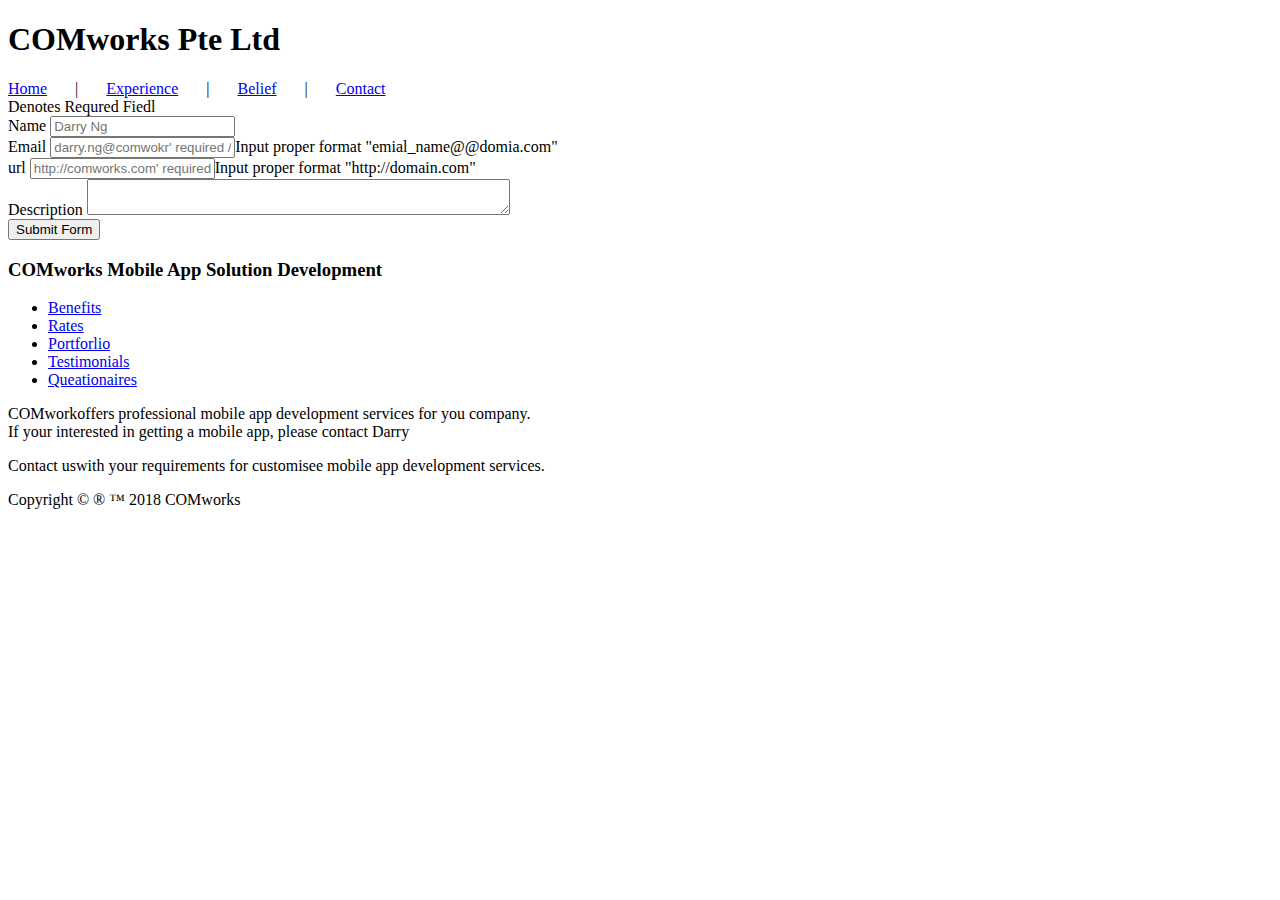
==== contact.html @ 982f7781 "comments" ====
<!DOCTYPE html>
<html>
<head>
    <meta charset="utf-8" />
    
    <title>My First HTML5 main page</title>
    
    <link rel="stylesheet" type="text/css" href="./css/style1.css" />
    
</head>
<body>
    <div id="wrapper">
        <header>
            <h1>COMworks Pte Ltd</h1>

        
        <nav>
                <a href="main.html">Home</a>  &nbsp;&nbsp;&nbsp;&nbsp;&nbsp; | &nbsp;&nbsp;&nbsp;&nbsp;&nbsp;
                <a href="#">Experience</a>  &nbsp;&nbsp;&nbsp;&nbsp;&nbsp; | &nbsp;&nbsp;&nbsp;&nbsp;&nbsp;
                <a href="#">Belief</a>  &nbsp;&nbsp;&nbsp;&nbsp;&nbsp; | &nbsp;&nbsp;&nbsp;&nbsp;&nbsp;
                <a href="contact.html">Contact</a>

         </nav>
         <article>
            <form action="#" method="post" class="contact_form> 
            
                <ul>
                    <li>
                        <h2>Contact Us</h2>
                        <span class="notification">Denotes Requred Fiedl</span>

    
                    </li>
                    <li>
                        <label for="name" >Name</labe>
                        <input type="text" placeholder="Darry Ng" requred />
                    
                    </li>
                    <li>
                        <lebel for="email">Email</label>
                        <input type="email" name=:email" placeholder="darry.ng@comwokr' required />
                        <san> class=form_hint">Input proper format "emial_name@@domia.com"</span>
        
        
                    </li>
                    <li>
                        <lebel for="url">url</label>
                        <input type="url" name="url" placeholder="http://comworks.com' required />
                        <san> class=form_hint">Input proper format "http://domain.com"</span>
                    
                    </li>
                
                    <li>
                        <lebel for="message">Description</label>
                        <textarea type="message" row="6" cols="50" required></textarea>
                    
                    
                    </li>
                    <li>
                        <button class="submit" type="submit">Submit Form</button>
                    </li>

                </ul>
            
            </form>

        
         </article>

         
         <aside>
             <h3>COMworks Mobile App Solution Development</h3>
             <ul>
                 <li><a href="#">Benefits</a></li>
                 <li><a href="#">Rates</a></li>
                 <li><a href="#">Portforlio</a></li>
                 <li><a href="#">Testimonials</a></li>
                 <li><a href="#">Queationaires</a></li>
            </ul>
        
             
             <p>COMworkoffers professional mobile app development services for you company.
                <br>
                If your interested in getting a mobile app, please contact Darry
             </p>
             <p>
                <a ref="contact.html">Contact us</a>with your requirements for customisee mobile app development services.
            </p>

        </aside>


         <footer>
             Copyright &copy; &reg; &trade; 2018 COMworks
         </footer>
        


    </div>
</body>
</html>
---- css/style1.css ----
{@charset "utf-8";
#wrapper {
    background-color: brown;
    float: inherit;
    width: 900px;
    position: relative;
    margin: 0 auto 0 auto;

}

h1, h2, h3 {
    font-family: Arial, Helvetica, sans-serif;
    line-height: 21px;

}

a {

    color: yellow;
    text-decoration: none;

}

a:hover {
    text-decoration: underline;

}

nav {
    width: auto;
    height: 50px;
    background-color: red;
    font-family: Arial, Helvetica, sans-serif;
    font-style: normal;
    font-size: 15px;
    padding: 50px, 0px, 5px, 5px;
    color: yellow;
    
}

nav a {
    color: #000000;
    text-decoration: none
}

nav a:hover {
    color: #909090;
    text-decoration: underline;
}

header {
    width: auto;
    height: 30px;
    background-color: red;
    font-family: Arial, Helvetica, sans-serif;
    font-style: normal;
    font-size: 15px;
    padding: 50px, 0px, 5px, 5px;
    color: yellow;
    text-align: center;
    
}

article {
    float: left;
    width: 600px;
    background-color: blue;
    font-family: Arial, Helvetica, sans-serif;
    font-style: normal;
    font-size: 12px;
    color: #dddddd;
    padding: 255px, 25px, 25px, 25px;
    line-height: 15px;
    height: auto;
}

aside{
    float: right;
    width: 300px;
    background-color: #777777;
    font-family: Arial, Helvetica, sans-serif;
    font-style: normal;
    font-size: 15px;
    padding: 25px, 25px, 5px, 25px;
    color: yellow;

}

footer {
    clear: both;
    width: 900px;
    height: 30px;
    background-color: #FC0;
    font-family: Arial, Helvetica, sans-serif;
    font-style: normal;
    font-size: 14px;
    color: red;
    padding: 15px, 15px, 5px, 5px; 

}


/* contact.html */
/* remove input autofocus */
*:focus {
    outline: none;
}

.contact_form h2, .contact_form label {

    font-family: Georgia, 'Time New Roman', Times, serif;


}

.contact_form ul {
    width: 100%;
    list-style-type: none;
    list-style-position: absolute;
    margin: 0px;
    padding: 0px;
    
}
.contact_form li {
    padding: 12px;
    border-bottom: 1px solid #fff;
    position: relative;

}

.contact_form h2 {
    
    margin: 0;
    display: inline;
}

.notification {

    color: #fa0707;
    margin: 5px 0 0 0;
    display: inline;
    float: right;
}

.contact_form label {
    width: 150px;
    margin-top: 5px;
    display: inline-block;
    float: left;
    padding: 3px;
}

.contact_form input {

    height: 25px;
    width: 200px;
    padding: 5px 5px;
}

.contact_form textarea {

    width: 300px;
    padding: 5px;

}
.contact_form botton {

    margin-left: 200px;


}

.contact_form input, .contact_form textarea {

    border: 1px solid #aaaaaa;
    box-shadow:  0px 0px 3px #cccccc, 0 10px 15px #eeeeee inset;
    border-radius: 2px;
    -moz-transition: padding .25s;
    -webkit-transistion: padding .25s;
    -o-transition: padding .25s;
    transition: padding .25s;

}

.contact_form input:focus, .contact_form textarea:focus {

    background-color: #ffffff;
    border: 2px, solid #555555;
    box-shadow: 0 0 3px #aaaaaa;
    padding-right: 75px;


}

.contact_form input:required, .contact_form textarea:required {

    background: #fff url('../images/red_asterisk.png') no-repeat 98% center;
}

.contact_form input:focus:invalid, .contact_form textarea:focus:invalid {


    background: #fff url('../images/invalid.png') no-repeat 90% center;
    box-shadow: 0 0 5px #d45252;
    border-color: #b45252;

}

.contact_form input:focus:valid, .contact_form textarea:focus:valid {

    background: #fff url('../images/valid/png') no-repeat 98% center;
    box-shadow: 0 0 5px #07e75d;
    border-color: #37cc0a;
}

.form_hint {

    background: #d45252;
    border-radius: 3px 3px 3px 3px;
    color: white;
    margin-left: 10px;
    padding: 1px 6px;
    p
}{@charset "utf-8";
#wrapper {
    background-color: brown;
    float: inherit;
    width: 900px;
    position: relative;
    margin: 0 auto 0 auto;

}

h1, h2, h3 {
    font-family: Arial, Helvetica, sans-serif;
    line-height: 21px;

}

a {

    color: yellow;
    text-decoration: none;

}

a:hover {
    text-decoration: underline;

}

nav {
    width: auto;
    height: 50px;
    background-color: red;
    font-family: Arial, Helvetica, sans-serif;
    font-style: normal;
    font-size: 15px;
    padding: 50px, 0px, 5px, 5px;
    color: yellow;
    
}

nav a {
    color: #000000;
    text-decoration: none
}

nav a:hover {
    color: #909090;
    text-decoration: underline;
}

header {
    width: auto;
    height: 30px;
    background-color: red;
    font-family: Arial, Helvetica, sans-serif;
    font-style: normal;
    font-size: 15px;
    padding: 50px, 0px, 5px, 5px;
    color: yellow;
    text-align: center;
    
}

article {
    float: left;
    width: 600px;
    background-color: blue;
    font-family: Arial, Helvetica, sans-serif;
    font-style: normal;
    font-size: 12px;
    color: #dddddd;
    padding: 255px, 25px, 25px, 25px;
    line-height: 15px;
    height: auto;
}

aside{
    float: right;
    width: 300px;
    background-color: #777777;
    font-family: Arial, Helvetica, sans-serif;
    font-style: normal;
    font-size: 15px;
    padding: 25px, 25px, 5px, 25px;
    color: yellow;

}

footer {
    clear: both;
    width: 900px;
    height: 30px;
    background-color: #FC0;
    font-family: Arial, Helvetica, sans-serif;
    font-style: normal;
    font-size: 14px;
    color: red;
    padding: 15px, 15px, 5px, 5px; 

}


/* contact.html */
/* remove input autofocus */
*:focus {
    outline: none;
}

.contact_form h2, .contact_form label {

    font-family: Georgia, 'Time New Roman', Times, serif;


}

.contact_form ul {
    width: 100%;
    list-style-type: none;
    list-style-position: absolute;
    margin: 0px;
    padding: 0px;
    
}
.contact_form li {
    padding: 12px;
    border-bottom: 1px solid #fff;
    position: relative;

}

.contact_form h2 {
    
    margin: 0;
    display: inline;
}

.notification {

    color: #fa0707;
    margin: 5px 0 0 0;
    display: inline;
    float: right;
}

.contact_form label {
    width: 150px;
    margin-top: 5px;
    display: inline-block;
    float: left;
    padding: 3px;
}

.contact_form input {

    height: 25px;
    width: 200px;
    padding: 5px 5px;
}

.contact_form textarea {

    width: 300px;
    padding: 5px;

}
.contact_form botton {

    margin-left: 200px;


}

.contact_form input, .contact_form textarea {

    border: 1px solid #aaaaaa;
    box-shadow:  0px 0px 3px #cccccc, 0 10px 15px #eeeeee inset;
    border-radius: 2px;
    -moz-transition: padding .25s;
    -webkit-transistion: padding .25s;
    -o-transition: padding .25s;
    transition: padding .25s;

}

.contact_form input:focus, .contact_form textarea:focus {

    background-color: #ffffff;
    border: 2px, solid #555555;
    box-shadow: 0 0 3px #aaaaaa;
    padding-right: 75px;


}

.contact_form input:required, .contact_form textarea:required {

    background: #fff url('../images/red_asterisk.png') no-repeat 98% center;
}

.contact_form input:focus:invalid, .contact_form textarea:focus:invalid {


    background: #fff url('../images/invalid.png') no-repeat 90% center;
    box-shadow: 0 0 5px #d45252;
    border-color: #b45252;

}

.contact_form input:focus:valid, .contact_form textarea:focus:valid {

    background: #fff url('../images/valid/png') no-repeat 98% center;
    box-shadow: 0 0 5px #07e75d;
    border-color: #37cc0a;
}

.form_hint {

    background: #d45252;
    border-radius: 3px 3px 3px 3px;
    color: white;
    margin-left: 10px;
    padding: 1px 6px;
    p
}{@charset "utf-8";
#wrapper {
    background-color: brown;
    float: inherit;
    width: 900px;
    position: relative;
    margin: 0 auto 0 auto;

}

h1, h2, h3 {
    font-family: Arial, Helvetica, sans-serif;
    line-height: 21px;

}

a {

    color: yellow;
    text-decoration: none;

}

a:hover {
    text-decoration: underline;

}

nav {
    width: auto;
    height: 50px;
    background-color: red;
    font-family: Arial, Helvetica, sans-serif;
    font-style: normal;
    font-size: 15px;
    padding: 50px, 0px, 5px, 5px;
    color: yellow;
    
}

nav a {
    color: #000000;
    text-decoration: none
}

nav a:hover {
    color: #909090;
    text-decoration: underline;
}

header {
    width: auto;
    height: 30px;
    background-color: red;
    font-family: Arial, Helvetica, sans-serif;
    font-style: normal;
    font-size: 15px;
    padding: 50px, 0px, 5px, 5px;
    color: yellow;
    text-align: center;
    
}

article {
    float: left;
    width: 600px;
    background-color: blue;
    font-family: Arial, Helvetica, sans-serif;
    font-style: normal;
    font-size: 12px;
    color: #dddddd;
    padding: 255px, 25px, 25px, 25px;
    line-height: 15px;
    height: auto;
}

aside{
    float: right;
    width: 300px;
    background-color: #777777;
    font-family: Arial, Helvetica, sans-serif;
    font-style: normal;
    font-size: 15px;
    padding: 25px, 25px, 5px, 25px;
    color: yellow;

}

footer {
    clear: both;
    width: 900px;
    height: 30px;
    background-color: #FC0;
    font-family: Arial, Helvetica, sans-serif;
    font-style: normal;
    font-size: 14px;
    color: red;
    padding: 15px, 15px, 5px, 5px; 

}


/* contact.html */
/* remove input autofocus */
*:focus {
    outline: none;
}

.contact_form h2, .contact_form label {

    font-family: Georgia, 'Time New Roman', Times, serif;


}

.contact_form ul {
    width: 100%;
    list-style-type: none;
    list-style-position: absolute;
    margin: 0px;
    padding: 0px;
    
}
.contact_form li {
    padding: 12px;
    border-bottom: 1px solid #fff;
    position: relative;

}

.contact_form h2 {
    
    margin: 0;
    display: inline;
}

.notification {

    color: #fa0707;
    margin: 5px 0 0 0;
    display: inline;
    float: right;
}

.contact_form label {
    width: 150px;
    margin-top: 5px;
    display: inline-block;
    float: left;
    padding: 3px;
}

.contact_form input {

    height: 25px;
    width: 200px;
    padding: 5px 5px;
}

.contact_form textarea {

    width: 300px;
    padding: 5px;

}
.contact_form botton {

    margin-left: 200px;


}

.contact_form input, .contact_form textarea {

    border: 1px solid #aaaaaa;
    box-shadow:  0px 0px 3px #cccccc, 0 10px 15px #eeeeee inset;
    border-radius: 2px;
    -moz-transition: padding .25s;
    -webkit-transistion: padding .25s;
    -o-transition: padding .25s;
    transition: padding .25s;

}

.contact_form input:focus, .contact_form textarea:focus {

    background-color: #ffffff;
    border: 2px, solid #555555;
    box-shadow: 0 0 3px #aaaaaa;
    padding-right: 75px;


}

.contact_form input:required, .contact_form textarea:required {

    background: #fff url('../images/red_asterisk.png') no-repeat 98% center;
}

.contact_form input:focus:invalid, .contact_form textarea:focus:invalid {


    background: #fff url('../images/invalid.png') no-repeat 90% center;
    box-shadow: 0 0 5px #d45252;
    border-color: #b45252;

}

.contact_form input:focus:valid, .contact_form textarea:focus:valid {

    background: #fff url('../images/valid/png') no-repeat 98% center;
    box-shadow: 0 0 5px #07e75d;
    border-color: #37cc0a;
}

.form_hint {

    background: #d45252;
    border-radius: 3px 3px 3px 3px;
    color: white;
    margin-left: 10px;
    padding: 1px 6px;
    p
}{@charset "utf-8";
#wrapper {
    background-color: brown;
    float: inherit;
    width: 900px;
    position: relative;
    margin: 0 auto 0 auto;

}

h1, h2, h3 {
    font-family: Arial, Helvetica, sans-serif;
    line-height: 21px;

}

a {

    color: yellow;
    text-decoration: none;

}

a:hover {
    text-decoration: underline;

}

nav {
    width: auto;
    height: 50px;
    background-color: red;
    font-family: Arial, Helvetica, sans-serif;
    font-style: normal;
    font-size: 15px;
    padding: 50px, 0px, 5px, 5px;
    color: yellow;
    
}

nav a {
    color: #000000;
    text-decoration: none
}

nav a:hover {
    color: #909090;
    text-decoration: underline;
}

header {
    width: auto;
    height: 30px;
    background-color: red;
    font-family: Arial, Helvetica, sans-serif;
    font-style: normal;
    font-size: 15px;
    padding: 50px, 0px, 5px, 5px;
    color: yellow;
    text-align: center;
    
}

article {
    float: left;
    width: 600px;
    background-color: blue;
    font-family: Arial, Helvetica, sans-serif;
    font-style: normal;
    font-size: 12px;
    color: #dddddd;
    padding: 255px, 25px, 25px, 25px;
    line-height: 15px;
    height: auto;
}

aside{
    float: right;
    width: 300px;
    background-color: #777777;
    font-family: Arial, Helvetica, sans-serif;
    font-style: normal;
    font-size: 15px;
    padding: 25px, 25px, 5px, 25px;
    color: yellow;

}

footer {
    clear: both;
    width: 900px;
    height: 30px;
    background-color: #FC0;
    font-family: Arial, Helvetica, sans-serif;
    font-style: normal;
    font-size: 14px;
    color: red;
    padding: 15px, 15px, 5px, 5px; 

}


/* contact.html */
/* remove input autofocus */
*:focus {
    outline: none;
}

.contact_form h2, .contact_form label {

    font-family: Georgia, 'Time New Roman', Times, serif;


}

.contact_form ul {
    width: 100%;
    list-style-type: none;
    list-style-position: absolute;
    margin: 0px;
    padding: 0px;
    
}
.contact_form li {
    padding: 12px;
    border-bottom: 1px solid #fff;
    position: relative;

}

.contact_form h2 {
    
    margin: 0;
    display: inline;
}

.notification {

    color: #fa0707;
    margin: 5px 0 0 0;
    display: inline;
    float: right;
}

.contact_form label {
    width: 150px;
    margin-top: 5px;
    display: inline-block;
    float: left;
    padding: 3px;
}

.contact_form input {

    height: 25px;
    width: 200px;
    padding: 5px 5px;
}

.contact_form textarea {

    width: 300px;
    padding: 5px;

}
.contact_form botton {

    margin-left: 200px;


}

.contact_form input, .contact_form textarea {

    border: 1px solid #aaaaaa;
    box-shadow:  0px 0px 3px #cccccc, 0 10px 15px #eeeeee inset;
    border-radius: 2px;
    -moz-transition: padding .25s;
    -webkit-transistion: padding .25s;
    -o-transition: padding .25s;
    transition: padding .25s;

}

.contact_form input:focus, .contact_form textarea:focus {

    background-color: #ffffff;
    border: 2px, solid #555555;
    box-shadow: 0 0 3px #aaaaaa;
    padding-right: 75px;


}

.contact_form input:required, .contact_form textarea:required {

    background: #fff url('../images/red_asterisk.png') no-repeat 98% center;
}

.contact_form input:focus:invalid, .contact_form textarea:focus:invalid {


    background: #fff url('../images/invalid.png') no-repeat 90% center;
    box-shadow: 0 0 5px #d45252;
    border-color: #b45252;

}

.contact_form input:focus:valid, .contact_form textarea:focus:valid {

    background: #fff url('../images/valid/png') no-repeat 98% center;
    box-shadow: 0 0 5px #07e75d;
    border-color: #37cc0a;
}

.form_hint {

    background: #d45252;
    border-radius: 3px 3px 3px 3px;
    color: white;
    margin-left: 10px;
    padding: 1px 6px;
    p
}{@charset "utf-8";
#wrapper {
    background-color: brown;
    float: inherit;
    width: 900px;
    position: relative;
    margin: 0 auto 0 auto;

}

h1, h2, h3 {
    font-family: Arial, Helvetica, sans-serif;
    line-height: 21px;

}

a {

    color: yellow;
    text-decoration: none;

}

a:hover {
    text-decoration: underline;

}

nav {
    width: auto;
    height: 50px;
    background-color: red;
    font-family: Arial, Helvetica, sans-serif;
    font-style: normal;
    font-size: 15px;
    padding: 50px, 0px, 5px, 5px;
    color: yellow;
    
}

nav a {
    color: #000000;
    text-decoration: none
}

nav a:hover {
    color: #909090;
    text-decoration: underline;
}

header {
    width: auto;
    height: 30px;
    background-color: red;
    font-family: Arial, Helvetica, sans-serif;
    font-style: normal;
    font-size: 15px;
    padding: 50px, 0px, 5px, 5px;
    color: yellow;
    text-align: center;
    
}

article {
    float: left;
    width: 600px;
    background-color: blue;
    font-family: Arial, Helvetica, sans-serif;
    font-style: normal;
    font-size: 12px;
    color: #dddddd;
    padding: 255px, 25px, 25px, 25px;
    line-height: 15px;
    height: auto;
}

aside{
    float: right;
    width: 300px;
    background-color: #777777;
    font-family: Arial, Helvetica, sans-serif;
    font-style: normal;
    font-size: 15px;
    padding: 25px, 25px, 5px, 25px;
    color: yellow;

}

footer {
    clear: both;
    width: 900px;
    height: 30px;
    background-color: #FC0;
    font-family: Arial, Helvetica, sans-serif;
    font-style: normal;
    font-size: 14px;
    color: red;
    padding: 15px, 15px, 5px, 5px; 

}


/* contact.html */
/* remove input autofocus */
*:focus {
    outline: none;
}

.contact_form h2, .contact_form label {

    font-family: Georgia, 'Time New Roman', Times, serif;


}

.contact_form ul {
    width: 100%;
    list-style-type: none;
    list-style-position: absolute;
    margin: 0px;
    padding: 0px;
    
}
.contact_form li {
    padding: 12px;
    border-bottom: 1px solid #fff;
    position: relative;

}

.contact_form h2 {
    
    margin: 0;
    display: inline;
}

.notification {

    color: #fa0707;
    margin: 5px 0 0 0;
    display: inline;
    float: right;
}

.contact_form label {
    width: 150px;
    margin-top: 5px;
    display: inline-block;
    float: left;
    padding: 3px;
}

.contact_form input {

    height: 25px;
    width: 200px;
    padding: 5px 5px;
}

.contact_form textarea {

    width: 300px;
    padding: 5px;

}
.contact_form botton {

    margin-left: 200px;


}

.contact_form input, .contact_form textarea {

    border: 1px solid #aaaaaa;
    box-shadow:  0px 0px 3px #cccccc, 0 10px 15px #eeeeee inset;
    border-radius: 2px;
    -moz-transition: padding .25s;
    -webkit-transistion: padding .25s;
    -o-transition: padding .25s;
    transition: padding .25s;

}

.contact_form input:focus, .contact_form textarea:focus {

    background-color: #ffffff;
    border: 2px, solid #555555;
    box-shadow: 0 0 3px #aaaaaa;
    padding-right: 75px;


}

.contact_form input:required, .contact_form textarea:required {

    background: #fff url('../images/red_asterisk.png') no-repeat 98% center;
}

.contact_form input:focus:invalid, .contact_form textarea:focus:invalid {


    background: #fff url('../images/invalid.png') no-repeat 90% center;
    box-shadow: 0 0 5px #d45252;
    border-color: #b45252;

}

.contact_form input:focus:valid, .contact_form textarea:focus:valid {

    background: #fff url('../images/valid/png') no-repeat 98% center;
    box-shadow: 0 0 5px #07e75d;
    border-color: #37cc0a;
}

.form_hint {

    background: #d45252;
    border-radius: 3px 3px 3px 3px;
    color: white;
    margin-left: 10px;
    padding: 1px 6px;
    p
}{@charset "utf-8";
#wrapper {
    background-color: brown;
    float: inherit;
    width: 900px;
    position: relative;
    margin: 0 auto 0 auto;

}

h1, h2, h3 {
    font-family: Arial, Helvetica, sans-serif;
    line-height: 21px;

}

a {

    color: yellow;
    text-decoration: none;

}

a:hover {
    text-decoration: underline;

}

nav {
    width: auto;
    height: 50px;
    background-color: red;
    font-family: Arial, Helvetica, sans-serif;
    font-style: normal;
    font-size: 15px;
    padding: 50px, 0px, 5px, 5px;
    color: yellow;
    
}

nav a {
    color: #000000;
    text-decoration: none
}

nav a:hover {
    color: #909090;
    text-decoration: underline;
}

header {
    width: auto;
    height: 30px;
    background-color: red;
    font-family: Arial, Helvetica, sans-serif;
    font-style: normal;
    font-size: 15px;
    padding: 50px, 0px, 5px, 5px;
    color: yellow;
    text-align: center;
    
}

article {
    float: left;
    width: 600px;
    background-color: blue;
    font-family: Arial, Helvetica, sans-serif;
    font-style: normal;
    font-size: 12px;
    color: #dddddd;
    padding: 255px, 25px, 25px, 25px;
    line-height: 15px;
    height: auto;
}

aside{
    float: right;
    width: 300px;
    background-color: #777777;
    font-family: Arial, Helvetica, sans-serif;
    font-style: normal;
    font-size: 15px;
    padding: 25px, 25px, 5px, 25px;
    color: yellow;

}

footer {
    clear: both;
    width: 900px;
    height: 30px;
    background-color: #FC0;
    font-family: Arial, Helvetica, sans-serif;
    font-style: normal;
    font-size: 14px;
    color: red;
    padding: 15px, 15px, 5px, 5px; 

}


/* contact.html */
/* remove input autofocus */
*:focus {
    outline: none;
}

.contact_form h2, .contact_form label {

    font-family: Georgia, 'Time New Roman', Times, serif;


}

.contact_form ul {
    width: 100%;
    list-style-type: none;
    list-style-position: absolute;
    margin: 0px;
    padding: 0px;
    
}
.contact_form li {
    padding: 12px;
    border-bottom: 1px solid #fff;
    position: relative;

}

.contact_form h2 {
    
    margin: 0;
    display: inline;
}

.notification {

    color: #fa0707;
    margin: 5px 0 0 0;
    display: inline;
    float: right;
}

.contact_form label {
    width: 150px;
    margin-top: 5px;
    display: inline-block;
    float: left;
    padding: 3px;
}

.contact_form input {

    height: 25px;
    width: 200px;
    padding: 5px 5px;
}

.contact_form textarea {

    width: 300px;
    padding: 5px;

}
.contact_form botton {

    margin-left: 200px;


}

.contact_form input, .contact_form textarea {

    border: 1px solid #aaaaaa;
    box-shadow:  0px 0px 3px #cccccc, 0 10px 15px #eeeeee inset;
    border-radius: 2px;
    -moz-transition: padding .25s;
    -webkit-transistion: padding .25s;
    -o-transition: padding .25s;
    transition: padding .25s;

}

.contact_form input:focus, .contact_form textarea:focus {

    background-color: #ffffff;
    border: 2px, solid #555555;
    box-shadow: 0 0 3px #aaaaaa;
    padding-right: 75px;


}

.contact_form input:required, .contact_form textarea:required {

    background: #fff url('../images/red_asterisk.png') no-repeat 98% center;
}

.contact_form input:focus:invalid, .contact_form textarea:focus:invalid {


    background: #fff url('../images/invalid.png') no-repeat 90% center;
    box-shadow: 0 0 5px #d45252;
    border-color: #b45252;

}

.contact_form input:focus:valid, .contact_form textarea:focus:valid {

    background: #fff url('../images/valid/png') no-repeat 98% center;
    box-shadow: 0 0 5px #07e75d;
    border-color: #37cc0a;
}

.form_hint {

    background: #d45252;
    border-radius: 3px 3px 3px 3px;
    color: white;
    margin-left: 10px;
    padding: 1px 6px;
    p
}{@charset "utf-8";
#wrapper {
    background-color: brown;
    float: inherit;
    width: 900px;
    position: relative;
    margin: 0 auto 0 auto;

}

h1, h2, h3 {
    font-family: Arial, Helvetica, sans-serif;
    line-height: 21px;

}

a {

    color: yellow;
    text-decoration: none;

}

a:hover {
    text-decoration: underline;

}

nav {
    width: auto;
    height: 50px;
    background-color: red;
    font-family: Arial, Helvetica, sans-serif;
    font-style: normal;
    font-size: 15px;
    padding: 50px, 0px, 5px, 5px;
    color: yellow;
    
}

nav a {
    color: #000000;
    text-decoration: none
}

nav a:hover {
    color: #909090;
    text-decoration: underline;
}

header {
    width: auto;
    height: 30px;
    background-color: red;
    font-family: Arial, Helvetica, sans-serif;
    font-style: normal;
    font-size: 15px;
    padding: 50px, 0px, 5px, 5px;
    color: yellow;
    text-align: center;
    
}

article {
    float: left;
    width: 600px;
    background-color: blue;
    font-family: Arial, Helvetica, sans-serif;
    font-style: normal;
    font-size: 12px;
    color: #dddddd;
    padding: 255px, 25px, 25px, 25px;
    line-height: 15px;
    height: auto;
}

aside{
    float: right;
    width: 300px;
    background-color: #777777;
    font-family: Arial, Helvetica, sans-serif;
    font-style: normal;
    font-size: 15px;
    padding: 25px, 25px, 5px, 25px;
    color: yellow;

}

footer {
    clear: both;
    width: 900px;
    height: 30px;
    background-color: #FC0;
    font-family: Arial, Helvetica, sans-serif;
    font-style: normal;
    font-size: 14px;
    color: red;
    padding: 15px, 15px, 5px, 5px; 

}


/* contact.html */
/* remove input autofocus */
*:focus {
    outline: none;
}

.contact_form h2, .contact_form label {

    font-family: Georgia, 'Time New Roman', Times, serif;


}

.contact_form ul {
    width: 100%;
    list-style-type: none;
    list-style-position: absolute;
    margin: 0px;
    padding: 0px;
    
}
.contact_form li {
    padding: 12px;
    border-bottom: 1px solid #fff;
    position: relative;

}

.contact_form h2 {
    
    margin: 0;
    display: inline;
}

.notification {

    color: #fa0707;
    margin: 5px 0 0 0;
    display: inline;
    float: right;
}

.contact_form label {
    width: 150px;
    margin-top: 5px;
    display: inline-block;
    float: left;
    padding: 3px;
}

.contact_form input {

    height: 25px;
    width: 200px;
    padding: 5px 5px;
}

.contact_form textarea {

    width: 300px;
    padding: 5px;

}
.contact_form botton {

    margin-left: 200px;


}

.contact_form input, .contact_form textarea {

    border: 1px solid #aaaaaa;
    box-shadow:  0px 0px 3px #cccccc, 0 10px 15px #eeeeee inset;
    border-radius: 2px;
    -moz-transition: padding .25s;
    -webkit-transistion: padding .25s;
    -o-transition: padding .25s;
    transition: padding .25s;

}

.contact_form input:focus, .contact_form textarea:focus {

    background-color: #ffffff;
    border: 2px, solid #555555;
    box-shadow: 0 0 3px #aaaaaa;
    padding-right: 75px;


}

.contact_form input:required, .contact_form textarea:required {

    background: #fff url('../images/red_asterisk.png') no-repeat 98% center;
}

.contact_form input:focus:invalid, .contact_form textarea:focus:invalid {


    background: #fff url('../images/invalid.png') no-repeat 90% center;
    box-shadow: 0 0 5px #d45252;
    border-color: #b45252;

}

.contact_form input:focus:valid, .contact_form textarea:focus:valid {

    background: #fff url('../images/valid/png') no-repeat 98% center;
    box-shadow: 0 0 5px #07e75d;
    border-color: #37cc0a;
}

.form_hint {

    background: #d45252;
    border-radius: 3px 3px 3px 3px;
    color: white;
    margin-left: 10px;
    padding: 1px 6px;
    p
}{@charset "utf-8";
#wrapper {
    background-color: brown;
    float: inherit;
    width: 900px;
    position: relative;
    margin: 0 auto 0 auto;

}

h1, h2, h3 {
    font-family: Arial, Helvetica, sans-serif;
    line-height: 21px;

}

a {

    color: yellow;
    text-decoration: none;

}

a:hover {
    text-decoration: underline;

}

nav {
    width: auto;
    height: 50px;
    background-color: red;
    font-family: Arial, Helvetica, sans-serif;
    font-style: normal;
    font-size: 15px;
    padding: 50px, 0px, 5px, 5px;
    color: yellow;
    
}

nav a {
    color: #000000;
    text-decoration: none
}

nav a:hover {
    color: #909090;
    text-decoration: underline;
}

header {
    width: auto;
    height: 30px;
    background-color: red;
    font-family: Arial, Helvetica, sans-serif;
    font-style: normal;
    font-size: 15px;
    padding: 50px, 0px, 5px, 5px;
    color: yellow;
    text-align: center;
    
}

article {
    float: left;
    width: 600px;
    background-color: blue;
    font-family: Arial, Helvetica, sans-serif;
    font-style: normal;
    font-size: 12px;
    color: #dddddd;
    padding: 255px, 25px, 25px, 25px;
    line-height: 15px;
    height: auto;
}

aside{
    float: right;
    width: 300px;
    background-color: #777777;
    font-family: Arial, Helvetica, sans-serif;
    font-style: normal;
    font-size: 15px;
    padding: 25px, 25px, 5px, 25px;
    color: yellow;

}

footer {
    clear: both;
    width: 900px;
    height: 30px;
    background-color: #FC0;
    font-family: Arial, Helvetica, sans-serif;
    font-style: normal;
    font-size: 14px;
    color: red;
    padding: 15px, 15px, 5px, 5px; 

}


/* contact.html */
/* remove input autofocus */
*:focus {
    outline: none;
}

.contact_form h2, .contact_form label {

    font-family: Georgia, 'Time New Roman', Times, serif;


}

.contact_form ul {
    width: 100%;
    list-style-type: none;
    list-style-position: absolute;
    margin: 0px;
    padding: 0px;
    
}
.contact_form li {
    padding: 12px;
    border-bottom: 1px solid #fff;
    position: relative;

}

.contact_form h2 {
    
    margin: 0;
    display: inline;
}

.notification {

    color: #fa0707;
    margin: 5px 0 0 0;
    display: inline;
    float: right;
}

.contact_form label {
    width: 150px;
    margin-top: 5px;
    display: inline-block;
    float: left;
    padding: 3px;
}

.contact_form input {

    height: 25px;
    width: 200px;
    padding: 5px 5px;
}

.contact_form textarea {

    width: 300px;
    padding: 5px;

}
.contact_form botton {

    margin-left: 200px;


}

.contact_form input, .contact_form textarea {

    border: 1px solid #aaaaaa;
    box-shadow:  0px 0px 3px #cccccc, 0 10px 15px #eeeeee inset;
    border-radius: 2px;
    -moz-transition: padding .25s;
    -webkit-transistion: padding .25s;
    -o-transition: padding .25s;
    transition: padding .25s;

}

.contact_form input:focus, .contact_form textarea:focus {

    background-color: #ffffff;
    border: 2px, solid #555555;
    box-shadow: 0 0 3px #aaaaaa;
    padding-right: 75px;


}

.contact_form input:required, .contact_form textarea:required {

    background: #fff url('../images/red_asterisk.png') no-repeat 98% center;
}

.contact_form input:focus:invalid, .contact_form textarea:focus:invalid {


    background: #fff url('../images/invalid.png') no-repeat 90% center;
    box-shadow: 0 0 5px #d45252;
    border-color: #b45252;

}

.contact_form input:focus:valid, .contact_form textarea:focus:valid {

    background: #fff url('../images/valid/png') no-repeat 98% center;
    box-shadow: 0 0 5px #07e75d;
    border-color: #37cc0a;
}

.form_hint {

    background: #d45252;
    border-radius: 3px 3px 3px 3px;
    color: white;
    margin-left: 10px;
    padding: 1px 6px;
    p
}{@charset "utf-8";
#wrapper {
    background-color: brown;
    float: inherit;
    width: 900px;
    position: relative;
    margin: 0 auto 0 auto;

}

h1, h2, h3 {
    font-family: Arial, Helvetica, sans-serif;
    line-height: 21px;

}

a {

    color: yellow;
    text-decoration: none;

}

a:hover {
    text-decoration: underline;

}

nav {
    width: auto;
    height: 50px;
    background-color: red;
    font-family: Arial, Helvetica, sans-serif;
    font-style: normal;
    font-size: 15px;
    padding: 50px, 0px, 5px, 5px;
    color: yellow;
    
}

nav a {
    color: #000000;
    text-decoration: none
}

nav a:hover {
    color: #909090;
    text-decoration: underline;
}

header {
    width: auto;
    height: 30px;
    background-color: red;
    font-family: Arial, Helvetica, sans-serif;
    font-style: normal;
    font-size: 15px;
    padding: 50px, 0px, 5px, 5px;
    color: yellow;
    text-align: center;
    
}

article {
    float: left;
    width: 600px;
    background-color: blue;
    font-family: Arial, Helvetica, sans-serif;
    font-style: normal;
    font-size: 12px;
    color: #dddddd;
    padding: 255px, 25px, 25px, 25px;
    line-height: 15px;
    height: auto;
}

aside{
    float: right;
    width: 300px;
    background-color: #777777;
    font-family: Arial, Helvetica, sans-serif;
    font-style: normal;
    font-size: 15px;
    padding: 25px, 25px, 5px, 25px;
    color: yellow;

}

footer {
    clear: both;
    width: 900px;
    height: 30px;
    background-color: #FC0;
    font-family: Arial, Helvetica, sans-serif;
    font-style: normal;
    font-size: 14px;
    color: red;
    padding: 15px, 15px, 5px, 5px; 

}


/* contact.html */
/* remove input autofocus */
*:focus {
    outline: none;
}

.contact_form h2, .contact_form label {

    font-family: Georgia, 'Time New Roman', Times, serif;


}

.contact_form ul {
    width: 100%;
    list-style-type: none;
    list-style-position: absolute;
    margin: 0px;
    padding: 0px;
    
}
.contact_form li {
    padding: 12px;
    border-bottom: 1px solid #fff;
    position: relative;

}

.contact_form h2 {
    
    margin: 0;
    display: inline;
}

.notification {

    color: #fa0707;
    margin: 5px 0 0 0;
    display: inline;
    float: right;
}

.contact_form label {
    width: 150px;
    margin-top: 5px;
    display: inline-block;
    float: left;
    padding: 3px;
}

.contact_form input {

    height: 25px;
    width: 200px;
    padding: 5px 5px;
}

.contact_form textarea {

    width: 300px;
    padding: 5px;

}
.contact_form botton {

    margin-left: 200px;


}

.contact_form input, .contact_form textarea {

    border: 1px solid #aaaaaa;
    box-shadow:  0px 0px 3px #cccccc, 0 10px 15px #eeeeee inset;
    border-radius: 2px;
    -moz-transition: padding .25s;
    -webkit-transistion: padding .25s;
    -o-transition: padding .25s;
    transition: padding .25s;

}

.contact_form input:focus, .contact_form textarea:focus {

    background-color: #ffffff;
    border: 2px, solid #555555;
    box-shadow: 0 0 3px #aaaaaa;
    padding-right: 75px;


}

.contact_form input:required, .contact_form textarea:required {

    background: #fff url('../images/red_asterisk.png') no-repeat 98% center;
}

.contact_form input:focus:invalid, .contact_form textarea:focus:invalid {


    background: #fff url('../images/invalid.png') no-repeat 90% center;
    box-shadow: 0 0 5px #d45252;
    border-color: #b45252;

}

.contact_form input:focus:valid, .contact_form textarea:focus:valid {

    background: #fff url('../images/valid/png') no-repeat 98% center;
    box-shadow: 0 0 5px #07e75d;
    border-color: #37cc0a;
}

.form_hint {

    background: #d45252;
    border-radius: 3px 3px 3px 3px;
    color: white;
    margin-left: 10px;
    padding: 1px 6px;
    p
}{@charset "utf-8";
#wrapper {
    background-color: brown;
    float: inherit;
    width: 900px;
    position: relative;
    margin: 0 auto 0 auto;

}

h1, h2, h3 {
    font-family: Arial, Helvetica, sans-serif;
    line-height: 21px;

}

a {

    color: yellow;
    text-decoration: none;

}

a:hover {
    text-decoration: underline;

}

nav {
    width: auto;
    height: 50px;
    background-color: red;
    font-family: Arial, Helvetica, sans-serif;
    font-style: normal;
    font-size: 15px;
    padding: 50px, 0px, 5px, 5px;
    color: yellow;
    
}

nav a {
    color: #000000;
    text-decoration: none
}

nav a:hover {
    color: #909090;
    text-decoration: underline;
}

header {
    width: auto;
    height: 30px;
    background-color: red;
    font-family: Arial, Helvetica, sans-serif;
    font-style: normal;
    font-size: 15px;
    padding: 50px, 0px, 5px, 5px;
    color: yellow;
    text-align: center;
    
}

article {
    float: left;
    width: 600px;
    background-color: blue;
    font-family: Arial, Helvetica, sans-serif;
    font-style: normal;
    font-size: 12px;
    color: #dddddd;
    padding: 255px, 25px, 25px, 25px;
    line-height: 15px;
    height: auto;
}

aside{
    float: right;
    width: 300px;
    background-color: #777777;
    font-family: Arial, Helvetica, sans-serif;
    font-style: normal;
    font-size: 15px;
    padding: 25px, 25px, 5px, 25px;
    color: yellow;

}

footer {
    clear: both;
    width: 900px;
    height: 30px;
    background-color: #FC0;
    font-family: Arial, Helvetica, sans-serif;
    font-style: normal;
    font-size: 14px;
    color: red;
    padding: 15px, 15px, 5px, 5px; 

}


/* contact.html */
/* remove input autofocus */
*:focus {
    outline: none;
}

.contact_form h2, .contact_form label {

    font-family: Georgia, 'Time New Roman', Times, serif;


}

.contact_form ul {
    width: 100%;
    list-style-type: none;
    list-style-position: absolute;
    margin: 0px;
    padding: 0px;
    
}
.contact_form li {
    padding: 12px;
    border-bottom: 1px solid #fff;
    position: relative;

}

.contact_form h2 {
    
    margin: 0;
    display: inline;
}

.notification {

    color: #fa0707;
    margin: 5px 0 0 0;
    display: inline;
    float: right;
}

.contact_form label {
    width: 150px;
    margin-top: 5px;
    display: inline-block;
    float: left;
    padding: 3px;
}

.contact_form input {

    height: 25px;
    width: 200px;
    padding: 5px 5px;
}

.contact_form textarea {

    width: 300px;
    padding: 5px;

}
.contact_form botton {

    margin-left: 200px;


}

.contact_form input, .contact_form textarea {

    border: 1px solid #aaaaaa;
    box-shadow:  0px 0px 3px #cccccc, 0 10px 15px #eeeeee inset;
    border-radius: 2px;
    -moz-transition: padding .25s;
    -webkit-transistion: padding .25s;
    -o-transition: padding .25s;
    transition: padding .25s;

}

.contact_form input:focus, .contact_form textarea:focus {

    background-color: #ffffff;
    border: 2px, solid #555555;
    box-shadow: 0 0 3px #aaaaaa;
    padding-right: 75px;


}

.contact_form input:required, .contact_form textarea:required {

    background: #fff url('../images/red_asterisk.png') no-repeat 98% center;
}

.contact_form input:focus:invalid, .contact_form textarea:focus:invalid {


    background: #fff url('../images/invalid.png') no-repeat 90% center;
    box-shadow: 0 0 5px #d45252;
    border-color: #b45252;

}

.contact_form input:focus:valid, .contact_form textarea:focus:valid {

    background: #fff url('../images/valid/png') no-repeat 98% center;
    box-shadow: 0 0 5px #07e75d;
    border-color: #37cc0a;
}

.form_hint {

    background: #d45252;
    border-radius: 3px 3px 3px 3px;
    color: white;
    margin-left: 10px;
    padding: 1px 6px;
    p
}{@charset "utf-8";
#wrapper {
    background-color: brown;
    float: inherit;
    width: 900px;
    position: relative;
    margin: 0 auto 0 auto;

}

h1, h2, h3 {
    font-family: Arial, Helvetica, sans-serif;
    line-height: 21px;

}

a {

    color: yellow;
    text-decoration: none;

}

a:hover {
    text-decoration: underline;

}

nav {
    width: auto;
    height: 50px;
    background-color: red;
    font-family: Arial, Helvetica, sans-serif;
    font-style: normal;
    font-size: 15px;
    padding: 50px, 0px, 5px, 5px;
    color: yellow;
    
}

nav a {
    color: #000000;
    text-decoration: none
}

nav a:hover {
    color: #909090;
    text-decoration: underline;
}

header {
    width: auto;
    height: 30px;
    background-color: red;
    font-family: Arial, Helvetica, sans-serif;
    font-style: normal;
    font-size: 15px;
    padding: 50px, 0px, 5px, 5px;
    color: yellow;
    text-align: center;
    
}

article {
    float: left;
    width: 600px;
    background-color: blue;
    font-family: Arial, Helvetica, sans-serif;
    font-style: normal;
    font-size: 12px;
    color: #dddddd;
    padding: 255px, 25px, 25px, 25px;
    line-height: 15px;
    height: auto;
}

aside{
    float: right;
    width: 300px;
    background-color: #777777;
    font-family: Arial, Helvetica, sans-serif;
    font-style: normal;
    font-size: 15px;
    padding: 25px, 25px, 5px, 25px;
    color: yellow;

}

footer {
    clear: both;
    width: 900px;
    height: 30px;
    background-color: #FC0;
    font-family: Arial, Helvetica, sans-serif;
    font-style: normal;
    font-size: 14px;
    color: red;
    padding: 15px, 15px, 5px, 5px; 

}


/* contact.html */
/* remove input autofocus */
*:focus {
    outline: none;
}

.contact_form h2, .contact_form label {

    font-family: Georgia, 'Time New Roman', Times, serif;


}

.contact_form ul {
    width: 100%;
    list-style-type: none;
    list-style-position: absolute;
    margin: 0px;
    padding: 0px;
    
}
.contact_form li {
    padding: 12px;
    border-bottom: 1px solid #fff;
    position: relative;

}

.contact_form h2 {
    
    margin: 0;
    display: inline;
}

.notification {

    color: #fa0707;
    margin: 5px 0 0 0;
    display: inline;
    float: right;
}

.contact_form label {
    width: 150px;
    margin-top: 5px;
    display: inline-block;
    float: left;
    padding: 3px;
}

.contact_form input {

    height: 25px;
    width: 200px;
    padding: 5px 5px;
}

.contact_form textarea {

    width: 300px;
    padding: 5px;

}
.contact_form botton {

    margin-left: 200px;


}

.contact_form input, .contact_form textarea {

    border: 1px solid #aaaaaa;
    box-shadow:  0px 0px 3px #cccccc, 0 10px 15px #eeeeee inset;
    border-radius: 2px;
    -moz-transition: padding .25s;
    -webkit-transistion: padding .25s;
    -o-transition: padding .25s;
    transition: padding .25s;

}

.contact_form input:focus, .contact_form textarea:focus {

    background-color: #ffffff;
    border: 2px, solid #555555;
    box-shadow: 0 0 3px #aaaaaa;
    padding-right: 75px;


}

.contact_form input:required, .contact_form textarea:required {

    background: #fff url('../images/red_asterisk.png') no-repeat 98% center;
}

.contact_form input:focus:invalid, .contact_form textarea:focus:invalid {


    background: #fff url('../images/invalid.png') no-repeat 90% center;
    box-shadow: 0 0 5px #d45252;
    border-color: #b45252;

}

.contact_form input:focus:valid, .contact_form textarea:focus:valid {

    background: #fff url('../images/valid/png') no-repeat 98% center;
    box-shadow: 0 0 5px #07e75d;
    border-color: #37cc0a;
}

.form_hint {

    background: #d45252;
    border-radius: 3px 3px 3px 3px;
    color: white;
    margin-left: 10px;
    padding: 1px 6px;
    p
}{@charset "utf-8";
#wrapper {
    background-color: brown;
    float: inherit;
    width: 900px;
    position: relative;
    margin: 0 auto 0 auto;

}

h1, h2, h3 {
    font-family: Arial, Helvetica, sans-serif;
    line-height: 21px;

}

a {

    color: yellow;
    text-decoration: none;

}

a:hover {
    text-decoration: underline;

}

nav {
    width: auto;
    height: 50px;
    background-color: red;
    font-family: Arial, Helvetica, sans-serif;
    font-style: normal;
    font-size: 15px;
    padding: 50px, 0px, 5px, 5px;
    color: yellow;
    
}

nav a {
    color: #000000;
    text-decoration: none
}

nav a:hover {
    color: #909090;
    text-decoration: underline;
}

header {
    width: auto;
    height: 30px;
    background-color: red;
    font-family: Arial, Helvetica, sans-serif;
    font-style: normal;
    font-size: 15px;
    padding: 50px, 0px, 5px, 5px;
    color: yellow;
    text-align: center;
    
}

article {
    float: left;
    width: 600px;
    background-color: blue;
    font-family: Arial, Helvetica, sans-serif;
    font-style: normal;
    font-size: 12px;
    color: #dddddd;
    padding: 255px, 25px, 25px, 25px;
    line-height: 15px;
    height: auto;
}

aside{
    float: right;
    width: 300px;
    background-color: #777777;
    font-family: Arial, Helvetica, sans-serif;
    font-style: normal;
    font-size: 15px;
    padding: 25px, 25px, 5px, 25px;
    color: yellow;

}

footer {
    clear: both;
    width: 900px;
    height: 30px;
    background-color: #FC0;
    font-family: Arial, Helvetica, sans-serif;
    font-style: normal;
    font-size: 14px;
    color: red;
    padding: 15px, 15px, 5px, 5px; 

}


/* contact.html */
/* remove input autofocus */
*:focus {
    outline: none;
}

.contact_form h2, .contact_form label {

    font-family: Georgia, 'Time New Roman', Times, serif;


}

.contact_form ul {
    width: 100%;
    list-style-type: none;
    list-style-position: absolute;
    margin: 0px;
    padding: 0px;
    
}
.contact_form li {
    padding: 12px;
    border-bottom: 1px solid #fff;
    position: relative;

}

.contact_form h2 {
    
    margin: 0;
    display: inline;
}

.notification {

    color: #fa0707;
    margin: 5px 0 0 0;
    display: inline;
    float: right;
}

.contact_form label {
    width: 150px;
    margin-top: 5px;
    display: inline-block;
    float: left;
    padding: 3px;
}

.contact_form input {

    height: 25px;
    width: 200px;
    padding: 5px 5px;
}

.contact_form textarea {

    width: 300px;
    padding: 5px;

}
.contact_form botton {

    margin-left: 200px;


}

.contact_form input, .contact_form textarea {

    border: 1px solid #aaaaaa;
    box-shadow:  0px 0px 3px #cccccc, 0 10px 15px #eeeeee inset;
    border-radius: 2px;
    -moz-transition: padding .25s;
    -webkit-transistion: padding .25s;
    -o-transition: padding .25s;
    transition: padding .25s;

}

.contact_form input:focus, .contact_form textarea:focus {

    background-color: #ffffff;
    border: 2px, solid #555555;
    box-shadow: 0 0 3px #aaaaaa;
    padding-right: 75px;


}

.contact_form input:required, .contact_form textarea:required {

    background: #fff url('../images/red_asterisk.png') no-repeat 98% center;
}

.contact_form input:focus:invalid, .contact_form textarea:focus:invalid {


    background: #fff url('../images/invalid.png') no-repeat 90% center;
    box-shadow: 0 0 5px #d45252;
    border-color: #b45252;

}

.contact_form input:focus:valid, .contact_form textarea:focus:valid {

    background: #fff url('../images/valid/png') no-repeat 98% center;
    box-shadow: 0 0 5px #07e75d;
    border-color: #37cc0a;
}

.form_hint {

    background: #d45252;
    border-radius: 3px 3px 3px 3px;
    color: white;
    margin-left: 10px;
    padding: 1px 6px;
    p
}{@charset "utf-8";
#wrapper {
    background-color: brown;
    float: inherit;
    width: 900px;
    position: relative;
    margin: 0 auto 0 auto;

}

h1, h2, h3 {
    font-family: Arial, Helvetica, sans-serif;
    line-height: 21px;

}

a {

    color: yellow;
    text-decoration: none;

}

a:hover {
    text-decoration: underline;

}

nav {
    width: auto;
    height: 50px;
    background-color: red;
    font-family: Arial, Helvetica, sans-serif;
    font-style: normal;
    font-size: 15px;
    padding: 50px, 0px, 5px, 5px;
    color: yellow;
    
}

nav a {
    color: #000000;
    text-decoration: none
}

nav a:hover {
    color: #909090;
    text-decoration: underline;
}

header {
    width: auto;
    height: 30px;
    background-color: red;
    font-family: Arial, Helvetica, sans-serif;
    font-style: normal;
    font-size: 15px;
    padding: 50px, 0px, 5px, 5px;
    color: yellow;
    text-align: center;
    
}

article {
    float: left;
    width: 600px;
    background-color: blue;
    font-family: Arial, Helvetica, sans-serif;
    font-style: normal;
    font-size: 12px;
    color: #dddddd;
    padding: 255px, 25px, 25px, 25px;
    line-height: 15px;
    height: auto;
}

aside{
    float: right;
    width: 300px;
    background-color: #777777;
    font-family: Arial, Helvetica, sans-serif;
    font-style: normal;
    font-size: 15px;
    padding: 25px, 25px, 5px, 25px;
    color: yellow;

}

footer {
    clear: both;
    width: 900px;
    height: 30px;
    background-color: #FC0;
    font-family: Arial, Helvetica, sans-serif;
    font-style: normal;
    font-size: 14px;
    color: red;
    padding: 15px, 15px, 5px, 5px; 

}


/* contact.html */
/* remove input autofocus */
*:focus {
    outline: none;
}

.contact_form h2, .contact_form label {

    font-family: Georgia, 'Time New Roman', Times, serif;


}

.contact_form ul {
    width: 100%;
    list-style-type: none;
    list-style-position: absolute;
    margin: 0px;
    padding: 0px;
    
}
.contact_form li {
    padding: 12px;
    border-bottom: 1px solid #fff;
    position: relative;

}

.contact_form h2 {
    
    margin: 0;
    display: inline;
}

.notification {

    color: #fa0707;
    margin: 5px 0 0 0;
    display: inline;
    float: right;
}

.contact_form label {
    width: 150px;
    margin-top: 5px;
    display: inline-block;
    float: left;
    padding: 3px;
}

.contact_form input {

    height: 25px;
    width: 200px;
    padding: 5px 5px;
}

.contact_form textarea {

    width: 300px;
    padding: 5px;

}
.contact_form botton {

    margin-left: 200px;


}

.contact_form input, .contact_form textarea {

    border: 1px solid #aaaaaa;
    box-shadow:  0px 0px 3px #cccccc, 0 10px 15px #eeeeee inset;
    border-radius: 2px;
    -moz-transition: padding .25s;
    -webkit-transistion: padding .25s;
    -o-transition: padding .25s;
    transition: padding .25s;

}

.contact_form input:focus, .contact_form textarea:focus {

    background-color: #ffffff;
    border: 2px, solid #555555;
    box-shadow: 0 0 3px #aaaaaa;
    padding-right: 75px;


}

.contact_form input:required, .contact_form textarea:required {

    background: #fff url('../images/red_asterisk.png') no-repeat 98% center;
}

.contact_form input:focus:invalid, .contact_form textarea:focus:invalid {


    background: #fff url('../images/invalid.png') no-repeat 90% center;
    box-shadow: 0 0 5px #d45252;
    border-color: #b45252;

}

.contact_form input:focus:valid, .contact_form textarea:focus:valid {

    background: #fff url('../images/valid/png') no-repeat 98% center;
    box-shadow: 0 0 5px #07e75d;
    border-color: #37cc0a;
}

.form_hint {

    background: #d45252;
    border-radius: 3px 3px 3px 3px;
    color: white;
    margin-left: 10px;
    padding: 1px 6px;
    p
}{@charset "utf-8";
#wrapper {
    background-color: brown;
    float: inherit;
    width: 900px;
    position: relative;
    margin: 0 auto 0 auto;

}

h1, h2, h3 {
    font-family: Arial, Helvetica, sans-serif;
    line-height: 21px;

}

a {

    color: yellow;
    text-decoration: none;

}

a:hover {
    text-decoration: underline;

}

nav {
    width: auto;
    height: 50px;
    background-color: red;
    font-family: Arial, Helvetica, sans-serif;
    font-style: normal;
    font-size: 15px;
    padding: 50px, 0px, 5px, 5px;
    color: yellow;
    
}

nav a {
    color: #000000;
    text-decoration: none
}

nav a:hover {
    color: #909090;
    text-decoration: underline;
}

header {
    width: auto;
    height: 30px;
    background-color: red;
    font-family: Arial, Helvetica, sans-serif;
    font-style: normal;
    font-size: 15px;
    padding: 50px, 0px, 5px, 5px;
    color: yellow;
    text-align: center;
    
}

article {
    float: left;
    width: 600px;
    background-color: blue;
    font-family: Arial, Helvetica, sans-serif;
    font-style: normal;
    font-size: 12px;
    color: #dddddd;
    padding: 255px, 25px, 25px, 25px;
    line-height: 15px;
    height: auto;
}

aside{
    float: right;
    width: 300px;
    background-color: #777777;
    font-family: Arial, Helvetica, sans-serif;
    font-style: normal;
    font-size: 15px;
    padding: 25px, 25px, 5px, 25px;
    color: yellow;

}

footer {
    clear: both;
    width: 900px;
    height: 30px;
    background-color: #FC0;
    font-family: Arial, Helvetica, sans-serif;
    font-style: normal;
    font-size: 14px;
    color: red;
    padding: 15px, 15px, 5px, 5px; 

}


/* contact.html */
/* remove input autofocus */
*:focus {
    outline: none;
}

.contact_form h2, .contact_form label {

    font-family: Georgia, 'Time New Roman', Times, serif;


}

.contact_form ul {
    width: 100%;
    list-style-type: none;
    list-style-position: absolute;
    margin: 0px;
    padding: 0px;
    
}
.contact_form li {
    padding: 12px;
    border-bottom: 1px solid #fff;
    position: relative;

}

.contact_form h2 {
    
    margin: 0;
    display: inline;
}

.notification {

    color: #fa0707;
    margin: 5px 0 0 0;
    display: inline;
    float: right;
}

.contact_form label {
    width: 150px;
    margin-top: 5px;
    display: inline-block;
    float: left;
    padding: 3px;
}

.contact_form input {

    height: 25px;
    width: 200px;
    padding: 5px 5px;
}

.contact_form textarea {

    width: 300px;
    padding: 5px;

}
.contact_form botton {

    margin-left: 200px;


}

.contact_form input, .contact_form textarea {

    border: 1px solid #aaaaaa;
    box-shadow:  0px 0px 3px #cccccc, 0 10px 15px #eeeeee inset;
    border-radius: 2px;
    -moz-transition: padding .25s;
    -webkit-transistion: padding .25s;
    -o-transition: padding .25s;
    transition: padding .25s;

}

.contact_form input:focus, .contact_form textarea:focus {

    background-color: #ffffff;
    border: 2px, solid #555555;
    box-shadow: 0 0 3px #aaaaaa;
    padding-right: 75px;


}

.contact_form input:required, .contact_form textarea:required {

    background: #fff url('../images/red_asterisk.png') no-repeat 98% center;
}

.contact_form input:focus:invalid, .contact_form textarea:focus:invalid {


    background: #fff url('../images/invalid.png') no-repeat 90% center;
    box-shadow: 0 0 5px #d45252;
    border-color: #b45252;

}

.contact_form input:focus:valid, .contact_form textarea:focus:valid {

    background: #fff url('../images/valid/png') no-repeat 98% center;
    box-shadow: 0 0 5px #07e75d;
    border-color: #37cc0a;
}

.form_hint {

    background: #d45252;
    border-radius: 3px 3px 3px 3px;
    color: white;
    margin-left: 10px;
    padding: 1px 6px;
    p
}{@charset "utf-8";
#wrapper {
    background-color: brown;
    float: inherit;
    width: 900px;
    position: relative;
    margin: 0 auto 0 auto;

}

h1, h2, h3 {
    font-family: Arial, Helvetica, sans-serif;
    line-height: 21px;

}

a {

    color: yellow;
    text-decoration: none;

}

a:hover {
    text-decoration: underline;

}

nav {
    width: auto;
    height: 50px;
    background-color: red;
    font-family: Arial, Helvetica, sans-serif;
    font-style: normal;
    font-size: 15px;
    padding: 50px, 0px, 5px, 5px;
    color: yellow;
    
}

nav a {
    color: #000000;
    text-decoration: none
}

nav a:hover {
    color: #909090;
    text-decoration: underline;
}

header {
    width: auto;
    height: 30px;
    background-color: red;
    font-family: Arial, Helvetica, sans-serif;
    font-style: normal;
    font-size: 15px;
    padding: 50px, 0px, 5px, 5px;
    color: yellow;
    text-align: center;
    
}

article {
    float: left;
    width: 600px;
    background-color: blue;
    font-family: Arial, Helvetica, sans-serif;
    font-style: normal;
    font-size: 12px;
    color: #dddddd;
    padding: 255px, 25px, 25px, 25px;
    line-height: 15px;
    height: auto;
}

aside{
    float: right;
    width: 300px;
    background-color: #777777;
    font-family: Arial, Helvetica, sans-serif;
    font-style: normal;
    font-size: 15px;
    padding: 25px, 25px, 5px, 25px;
    color: yellow;

}

footer {
    clear: both;
    width: 900px;
    height: 30px;
    background-color: #FC0;
    font-family: Arial, Helvetica, sans-serif;
    font-style: normal;
    font-size: 14px;
    color: red;
    padding: 15px, 15px, 5px, 5px; 

}


/* contact.html */
/* remove input autofocus */
*:focus {
    outline: none;
}

.contact_form h2, .contact_form label {

    font-family: Georgia, 'Time New Roman', Times, serif;


}

.contact_form ul {
    width: 100%;
    list-style-type: none;
    list-style-position: absolute;
    margin: 0px;
    padding: 0px;
    
}
.contact_form li {
    padding: 12px;
    border-bottom: 1px solid #fff;
    position: relative;

}

.contact_form h2 {
    
    margin: 0;
    display: inline;
}

.notification {

    color: #fa0707;
    margin: 5px 0 0 0;
    display: inline;
    float: right;
}

.contact_form label {
    width: 150px;
    margin-top: 5px;
    display: inline-block;
    float: left;
    padding: 3px;
}

.contact_form input {

    height: 25px;
    width: 200px;
    padding: 5px 5px;
}

.contact_form textarea {

    width: 300px;
    padding: 5px;

}
.contact_form botton {

    margin-left: 200px;


}

.contact_form input, .contact_form textarea {

    border: 1px solid #aaaaaa;
    box-shadow:  0px 0px 3px #cccccc, 0 10px 15px #eeeeee inset;
    border-radius: 2px;
    -moz-transition: padding .25s;
    -webkit-transistion: padding .25s;
    -o-transition: padding .25s;
    transition: padding .25s;

}

.contact_form input:focus, .contact_form textarea:focus {

    background-color: #ffffff;
    border: 2px, solid #555555;
    box-shadow: 0 0 3px #aaaaaa;
    padding-right: 75px;


}

.contact_form input:required, .contact_form textarea:required {

    background: #fff url('../images/red_asterisk.png') no-repeat 98% center;
}

.contact_form input:focus:invalid, .contact_form textarea:focus:invalid {


    background: #fff url('../images/invalid.png') no-repeat 90% center;
    box-shadow: 0 0 5px #d45252;
    border-color: #b45252;

}

.contact_form input:focus:valid, .contact_form textarea:focus:valid {

    background: #fff url('../images/valid/png') no-repeat 98% center;
    box-shadow: 0 0 5px #07e75d;
    border-color: #37cc0a;
}

.form_hint {

    background: #d45252;
    border-radius: 3px 3px 3px 3px;
    color: white;
    margin-left: 10px;
    padding: 1px 6px;
    p
}{@charset "utf-8";
#wrapper {
    background-color: brown;
    float: inherit;
    width: 900px;
    position: relative;
    margin: 0 auto 0 auto;

}

h1, h2, h3 {
    font-family: Arial, Helvetica, sans-serif;
    line-height: 21px;

}

a {

    color: yellow;
    text-decoration: none;

}

a:hover {
    text-decoration: underline;

}

nav {
    width: auto;
    height: 50px;
    background-color: red;
    font-family: Arial, Helvetica, sans-serif;
    font-style: normal;
    font-size: 15px;
    padding: 50px, 0px, 5px, 5px;
    color: yellow;
    
}

nav a {
    color: #000000;
    text-decoration: none
}

nav a:hover {
    color: #909090;
    text-decoration: underline;
}

header {
    width: auto;
    height: 30px;
    background-color: red;
    font-family: Arial, Helvetica, sans-serif;
    font-style: normal;
    font-size: 15px;
    padding: 50px, 0px, 5px, 5px;
    color: yellow;
    text-align: center;
    
}

article {
    float: left;
    width: 600px;
    background-color: blue;
    font-family: Arial, Helvetica, sans-serif;
    font-style: normal;
    font-size: 12px;
    color: #dddddd;
    padding: 255px, 25px, 25px, 25px;
    line-height: 15px;
    height: auto;
}

aside{
    float: right;
    width: 300px;
    background-color: #777777;
    font-family: Arial, Helvetica, sans-serif;
    font-style: normal;
    font-size: 15px;
    padding: 25px, 25px, 5px, 25px;
    color: yellow;

}

footer {
    clear: both;
    width: 900px;
    height: 30px;
    background-color: #FC0;
    font-family: Arial, Helvetica, sans-serif;
    font-style: normal;
    font-size: 14px;
    color: red;
    padding: 15px, 15px, 5px, 5px; 

}


/* contact.html */
/* remove input autofocus */
*:focus {
    outline: none;
}

.contact_form h2, .contact_form label {

    font-family: Georgia, 'Time New Roman', Times, serif;


}

.contact_form ul {
    width: 100%;
    list-style-type: none;
    list-style-position: absolute;
    margin: 0px;
    padding: 0px;
    
}
.contact_form li {
    padding: 12px;
    border-bottom: 1px solid #fff;
    position: relative;

}

.contact_form h2 {
    
    margin: 0;
    display: inline;
}

.notification {

    color: #fa0707;
    margin: 5px 0 0 0;
    display: inline;
    float: right;
}

.contact_form label {
    width: 150px;
    margin-top: 5px;
    display: inline-block;
    float: left;
    padding: 3px;
}

.contact_form input {

    height: 25px;
    width: 200px;
    padding: 5px 5px;
}

.contact_form textarea {

    width: 300px;
    padding: 5px;

}
.contact_form botton {

    margin-left: 200px;


}

.contact_form input, .contact_form textarea {

    border: 1px solid #aaaaaa;
    box-shadow:  0px 0px 3px #cccccc, 0 10px 15px #eeeeee inset;
    border-radius: 2px;
    -moz-transition: padding .25s;
    -webkit-transistion: padding .25s;
    -o-transition: padding .25s;
    transition: padding .25s;

}

.contact_form input:focus, .contact_form textarea:focus {

    background-color: #ffffff;
    border: 2px, solid #555555;
    box-shadow: 0 0 3px #aaaaaa;
    padding-right: 75px;


}

.contact_form input:required, .contact_form textarea:required {

    background: #fff url('../images/red_asterisk.png') no-repeat 98% center;
}

.contact_form input:focus:invalid, .contact_form textarea:focus:invalid {


    background: #fff url('../images/invalid.png') no-repeat 90% center;
    box-shadow: 0 0 5px #d45252;
    border-color: #b45252;

}

.contact_form input:focus:valid, .contact_form textarea:focus:valid {

    background: #fff url('../images/valid/png') no-repeat 98% center;
    box-shadow: 0 0 5px #07e75d;
    border-color: #37cc0a;
}

.form_hint {

    background: #d45252;
    border-radius: 3px 3px 3px 3px;
    color: white;
    margin-left: 10px;
    padding: 1px 6px;
    position: relative;
    /* tip: 1px;*/
    left: 5px;


}

.form_hint::before {
    content:"\25C0";
    color: #ffffff;
    position: absolute;
    /*top 1px;*/
    left: -25px;


}


.contact_form input:focus + .form_hint {
    display: inline;
}
 
.contact_form input:required:valid + .form_hint {
    background: greeen;

}

.contact_form input:required:valid + .form_hint::before {

    color: #28921f;
}

button.submit:howver {
    capacity: 55;
    cursor: point;
}

botton.submit:active {
    border: 2px solid #20911e;
    box-shadow: 0 0 10px 5px #356b0b;
}
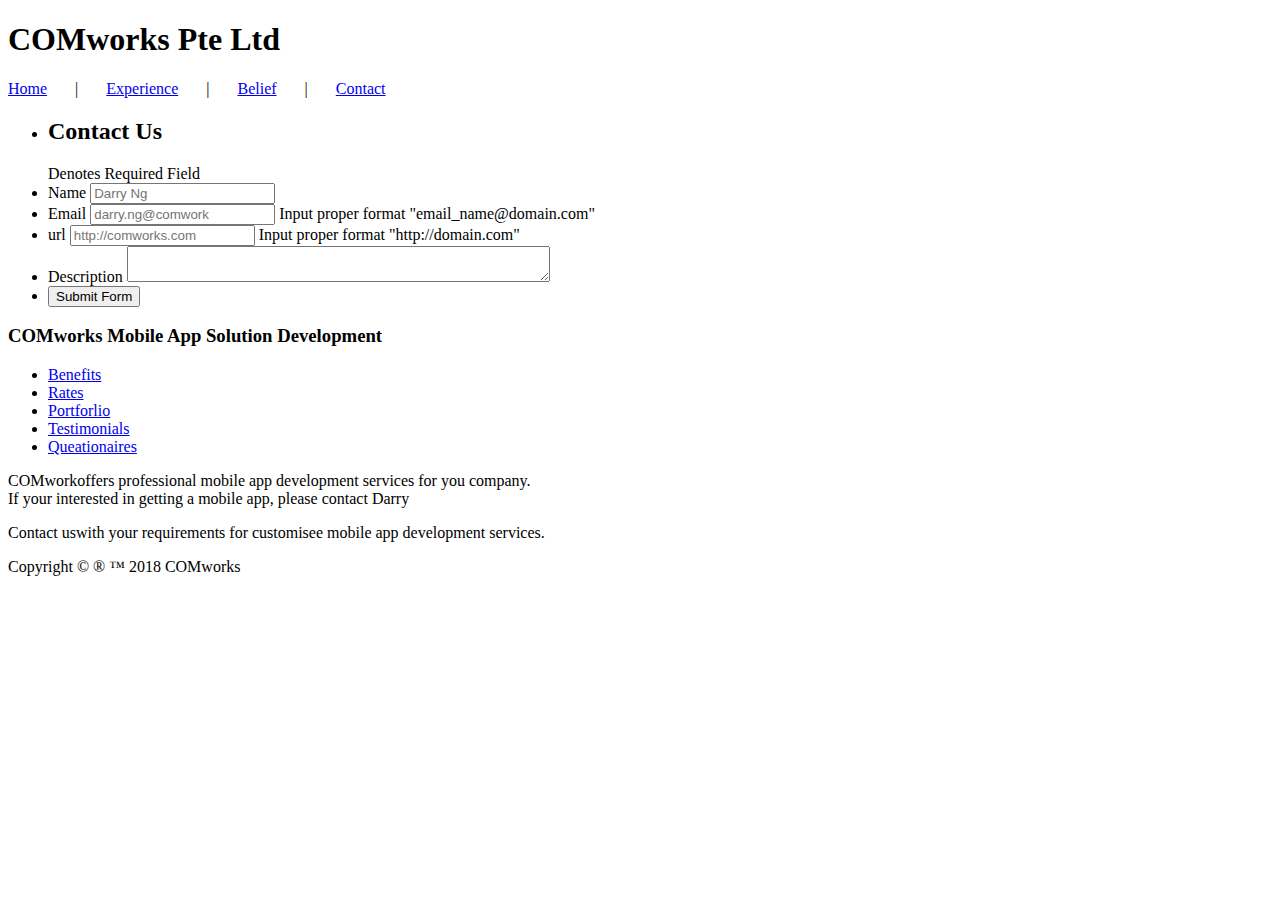
==== commit d4394408: "Bootstrap HTML added" ====
--- a/contact.html
+++ b/contact.html
@@ -22,31 +22,31 @@
 
          </nav>
          <article>
-            <form action="#" method="post" class="contact_form> 
+            <form action="#" method="post" class="contact_form"> 
             
                 <ul>
                     <li>
                         <h2>Contact Us</h2>
-                        <span class="notification">Denotes Requred Fiedl</span>
+                        <span class="notification">Denotes Required Field</span>
 
     
                     </li>
                     <li>
-                        <label for="name" >Name</labe>
-                        <input type="text" placeholder="Darry Ng" requred />
+                        <label for="name" >Name</label>
+                        <input type="text" placeholder="Darry Ng" required />
                     
                     </li>
                     <li>
                         <lebel for="email">Email</label>
-                        <input type="email" name=:email" placeholder="darry.ng@comwokr' required />
-                        <san> class=form_hint">Input proper format "emial_name@@domia.com"</span>
+                        <input type="email" name="email" placeholder="darry.ng@comwork" required />
+                        <span class='form_hint'>Input proper format "email_name@domain.com"</span>
         
         
                     </li>
                     <li>
                         <lebel for="url">url</label>
-                        <input type="url" name="url" placeholder="http://comworks.com' required />
-                        <san> class=form_hint">Input proper format "http://domain.com"</span>
+                        <input type="url" name="url" placeholder="http://comworks.com" required />
+                        <span class='form_hint'>Input proper format "http://domain.com"</span>
                     
                     </li>
                 
